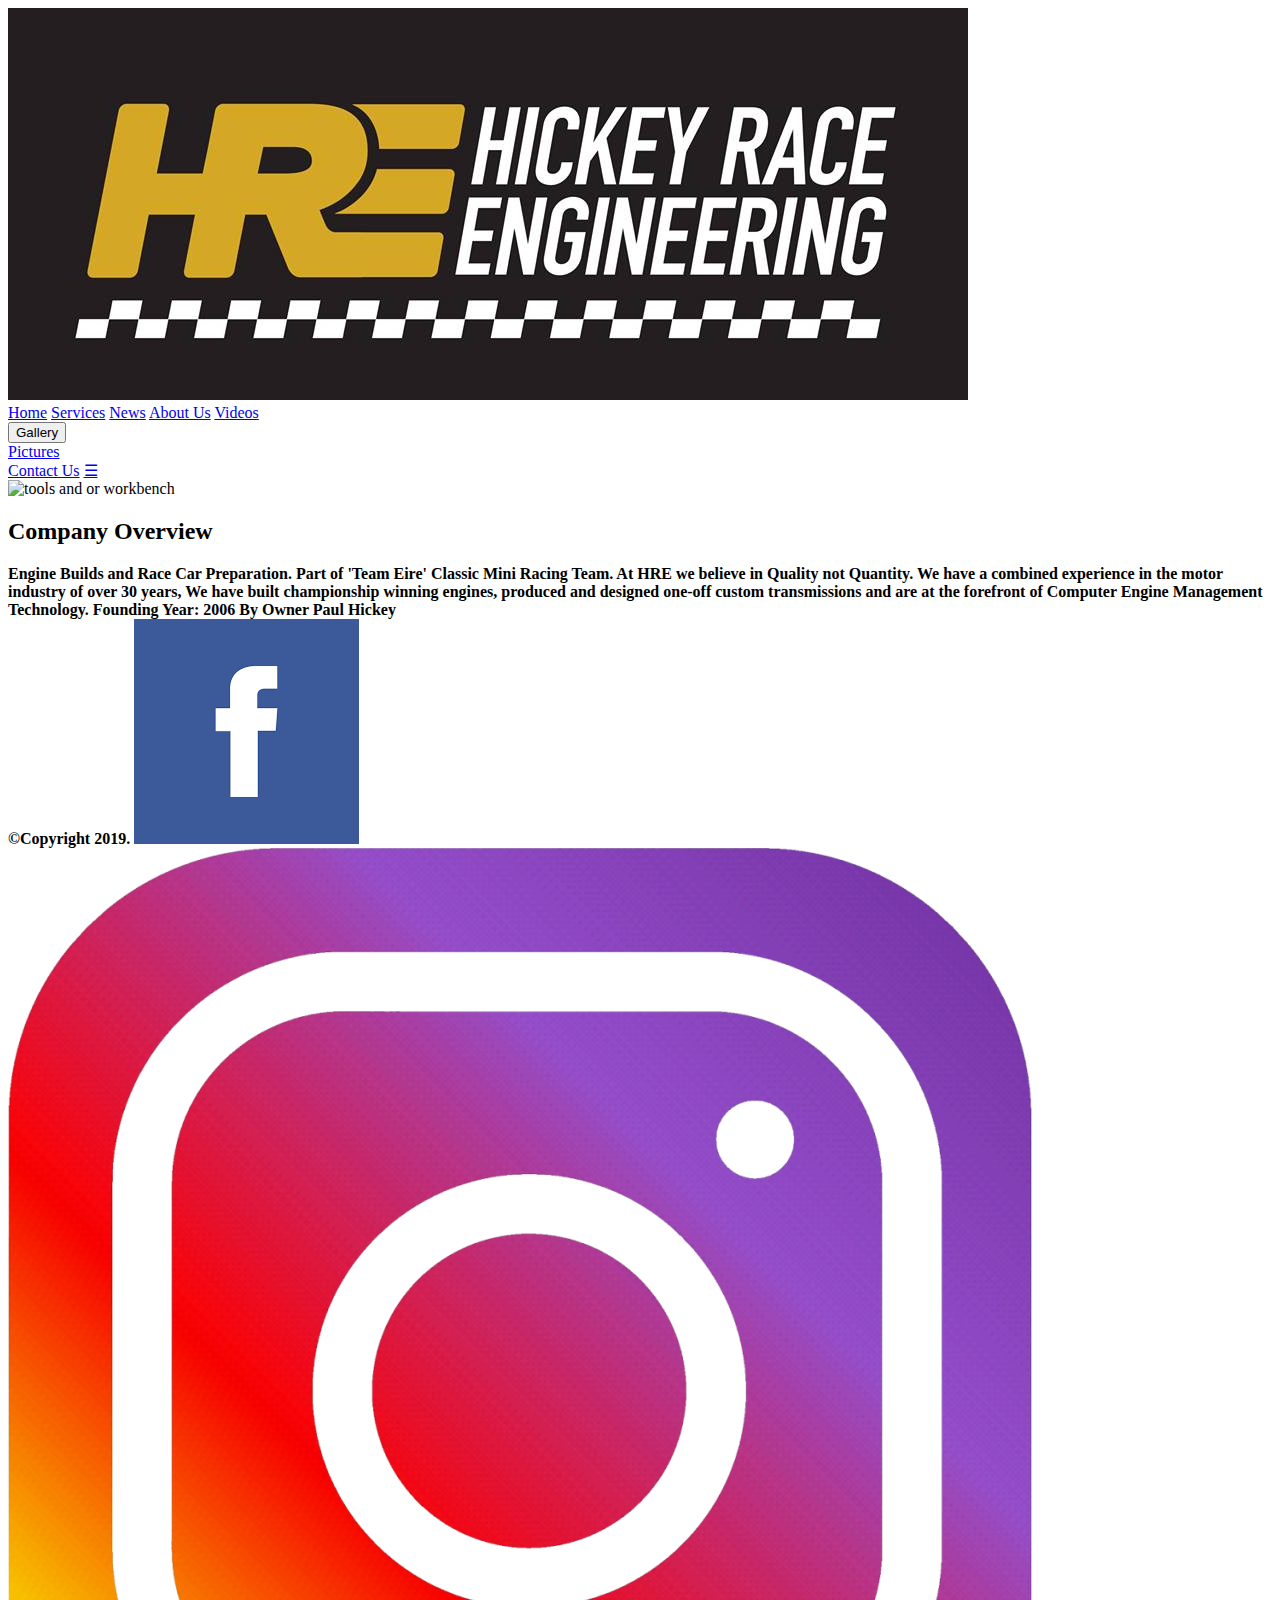
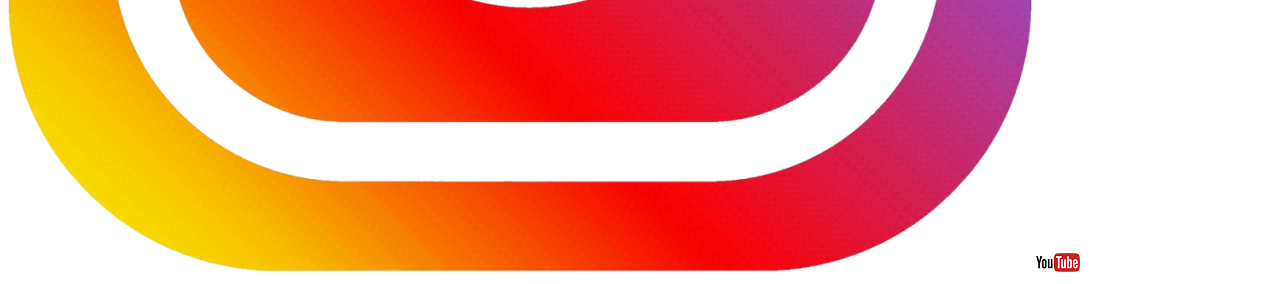
==== index.html @ 5a34e67c "files" ====
<!doctype html> <html lang ="en">

<head>
<meta charset="utf-8">
<meta name="viewport" content="width=device-width, initial-scale=3.0">
<meta http-equiv="X-UA-Compatible" content="IE=edge">
<title>Hickey Race Engineering</title>
<link href="css/style1.css" rel="stylesheet" type="text/css">
</head>

<body>
<img id= "img" src="images/Hre Logo.jpg" alt="Engineering" class ="responsive">


	<div class="nav" id="mynav">
	  <a href="index.html" class="active">Home</a>

	  <a href="services.html">Services</a>

	  <a href="news.html">News</a>

	  <a href="about.html">About Us</a>

	  <a href="videos.html">Videos</a>




		<div class="dropdown"> <!--drop down button-->
		<button class="dropbtn">Gallery
		<i class="fa fa-caret-down"></i>
		</button>
		<div class="dropdown-content">
	<a href="pictures.html">Pictures</a>
	  </div>
	  </div>
	  <a href="form.html">Contact Us</a>
	  <a href="javascript:void(0);" class="icon" onclick="myFunction()">&#9776;</a>
	</div>

	<div> <img id="Workbench" src="images/Workbench.jpg" alt="tools and or workbench">
  <section class= "responsive">

	<div class ="test"> </div>

    <div class = "context">

    <!--<a href='http://www.freevisitorcounters.com'>more on freevisitorcounters.com</a> <script type='text/javascript' src='https://www.freevisitorcounters.com/auth.php?id=0bec9fe317f80dbe8752996665c53ee7d49c232d'></script>
	<script type="text/javascript" src="https://www.freevisitorcounters.com/en/home/counter/600938/t/2"></script> adding counter-->


      <h2>Company Overview</h2>
      <strong>
      Engine Builds and Race Car Preparation. Part of 'Team Eire' Classic Mini Racing Team.
	  At HRE we believe in Quality not Quantity. We have a combined experience in the motor industry of over 30 years, We have built championship winning engines, produced and designed one-off custom transmissions and are at the forefront of Computer Engine Management Technology.

		Founding Year: 2006

		By Owner Paul Hickey

</strong></div>
  </section>
</div>




<!-- responsive scripting-->
<script>
function myFunction(){

    var x = document.getElementById("mynav");
    if (x.className === "nav")

	{
        x.className += " responsive";
    } else {
        x.className = "nav";
    }
}
</script>







<footer><strong>&copy;Copyright 2019.</strong> <a href="https://www.facebook.com/HREIRL/" target="_blank"><img id ="fb" src="images/facebook.png" alt="HRE FaceBook Profile Link"/></a>
<a href="https://www.instagram.com" target="_blank"><img id ="insta" src="images/insta.png" alt="future instagram link"/></a>
<a href="https://www.youtube.com/channel/UCWitjDsZbJziHzFvwO301oQ" target="_blank"><img id ="YoutubeHREChannel" src="images/YOUTUBE.png" alt="Youtube HRE link"/></a>
</footer>

</body>
</html>
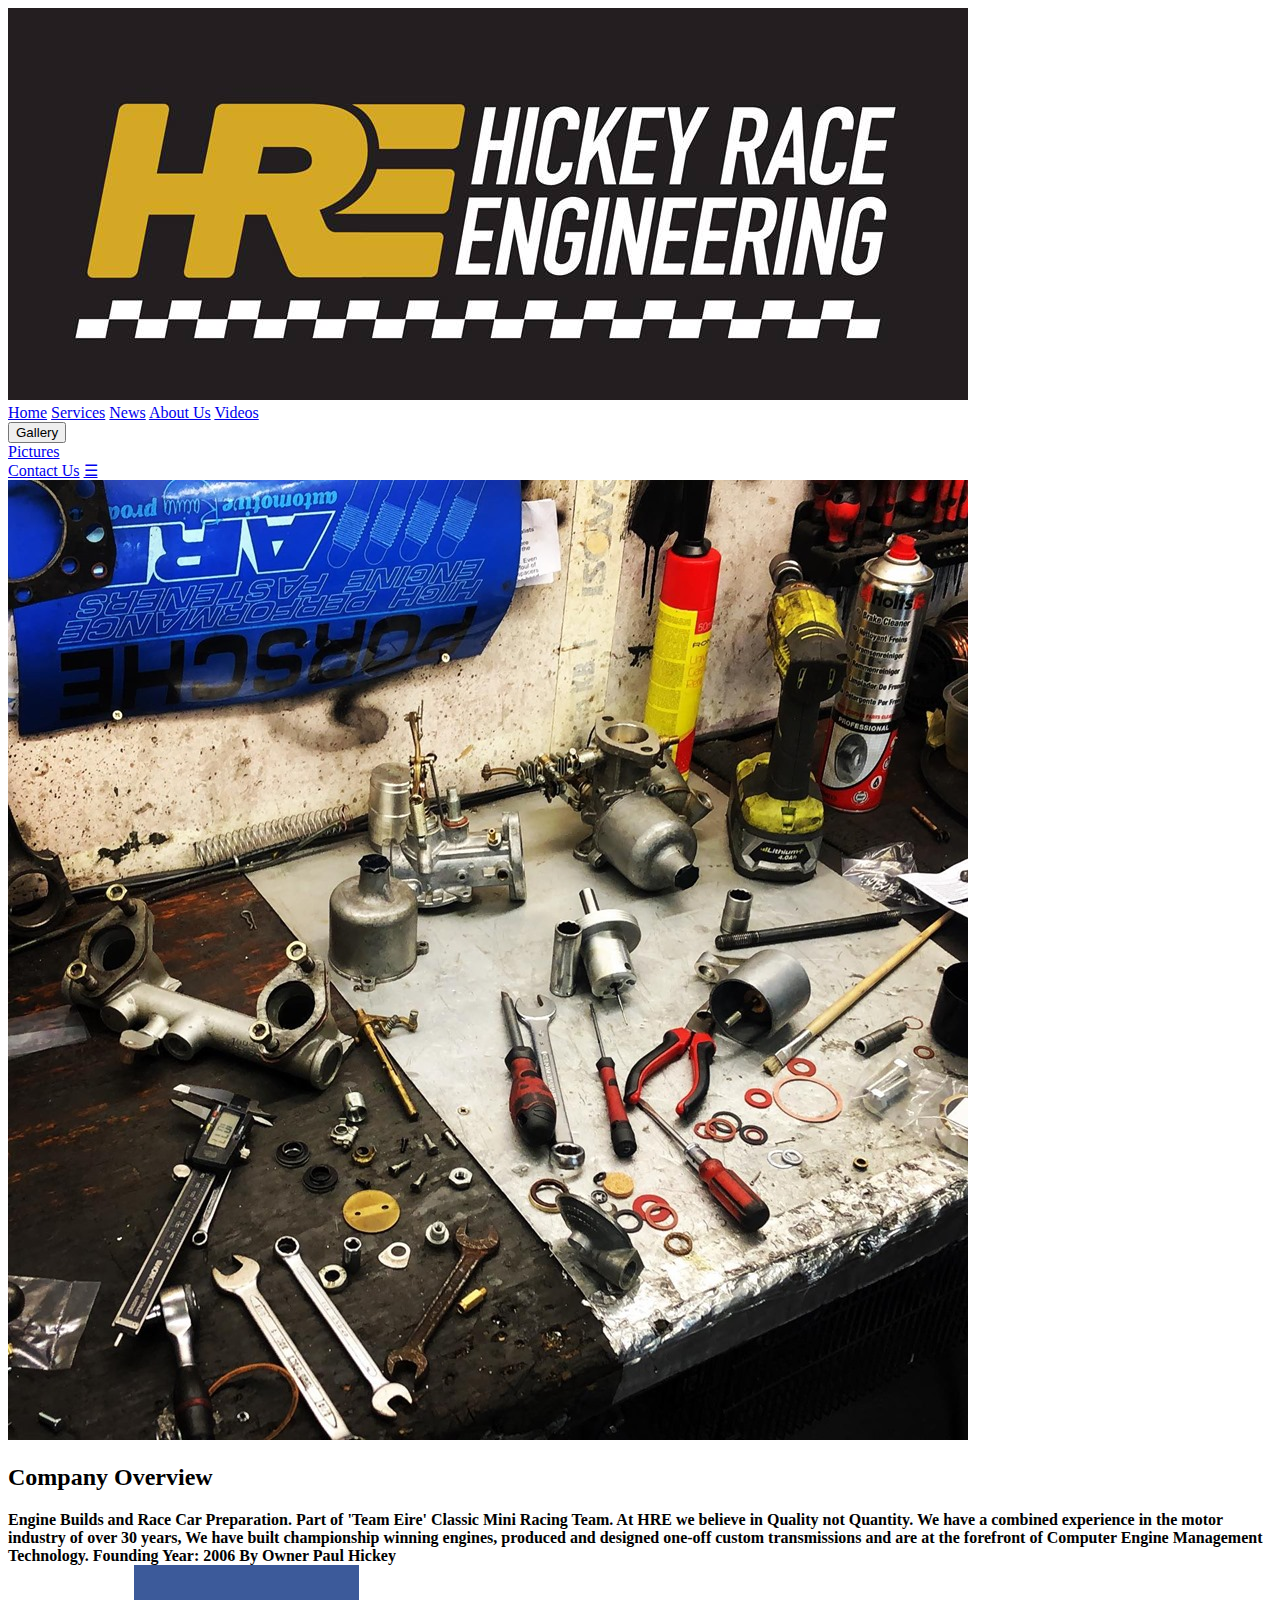
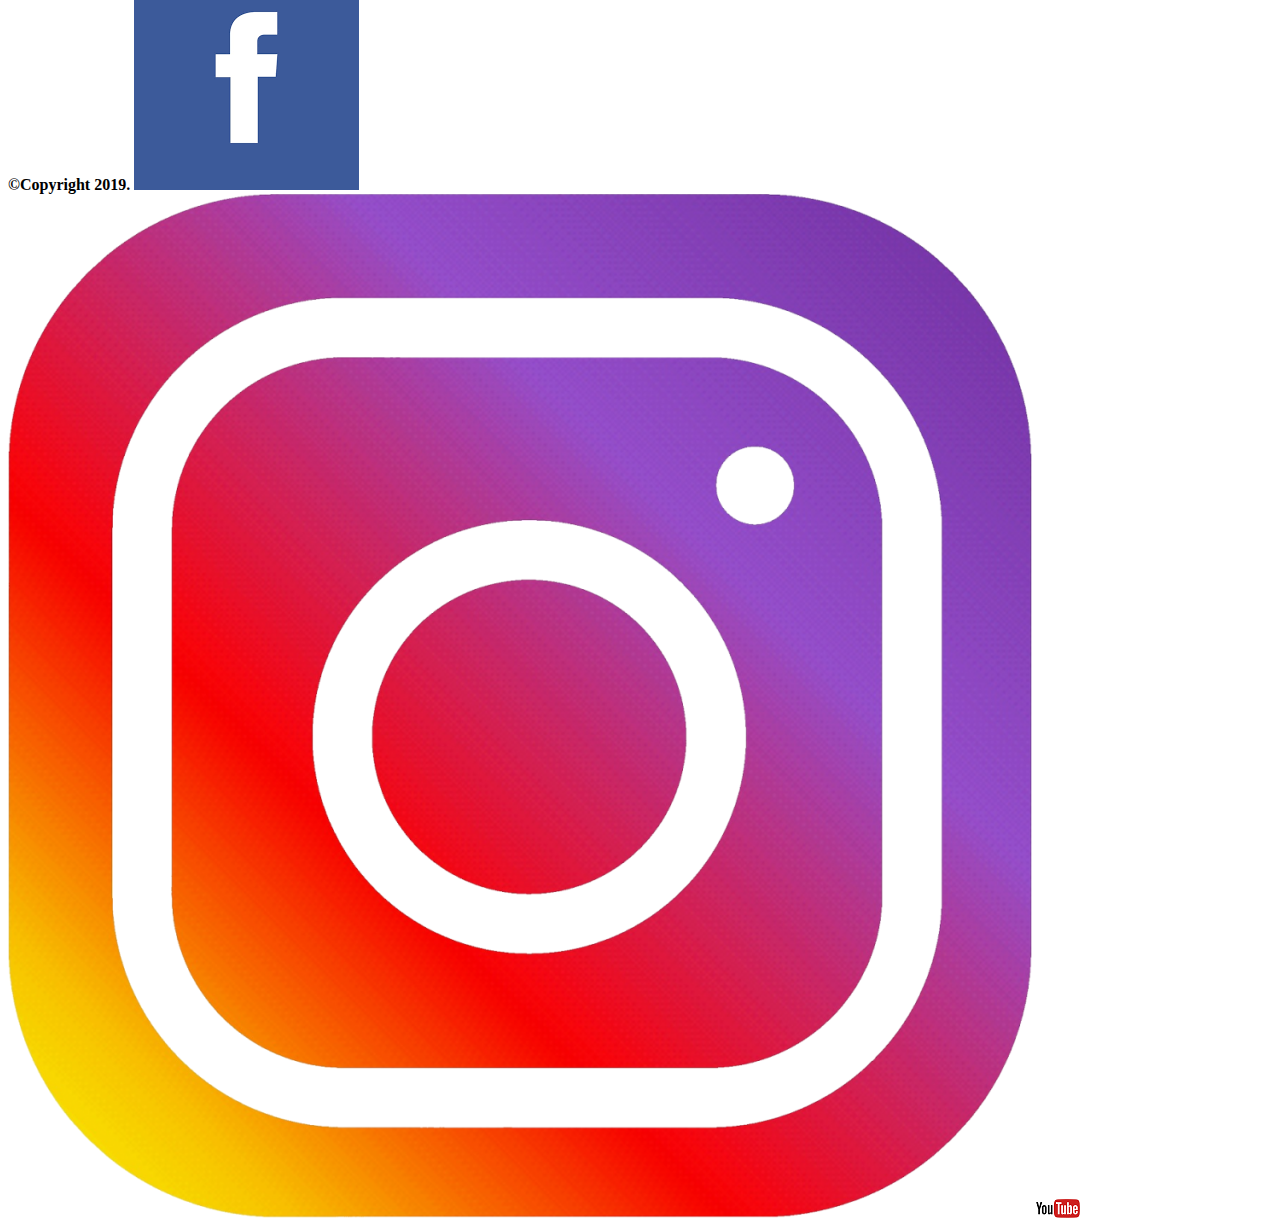
==== commit a6b3801c: "Update index.html" ====
--- a/index.html
+++ b/index.html
@@ -38,8 +38,8 @@
 	  <a href="javascript:void(0);" class="icon" onclick="myFunction()">&#9776;</a>
 	</div>
 
-	<div> <img id="Workbench" src="images/Workbench.jpg" alt="tools and or workbench">
-  <section class= "responsive">
+	<div> <img id="Workbench" src="images/workbench.jpg" alt="tools and or workbench">
+   <section class= "responsive">
 
 	<div class ="test"> </div>
 
